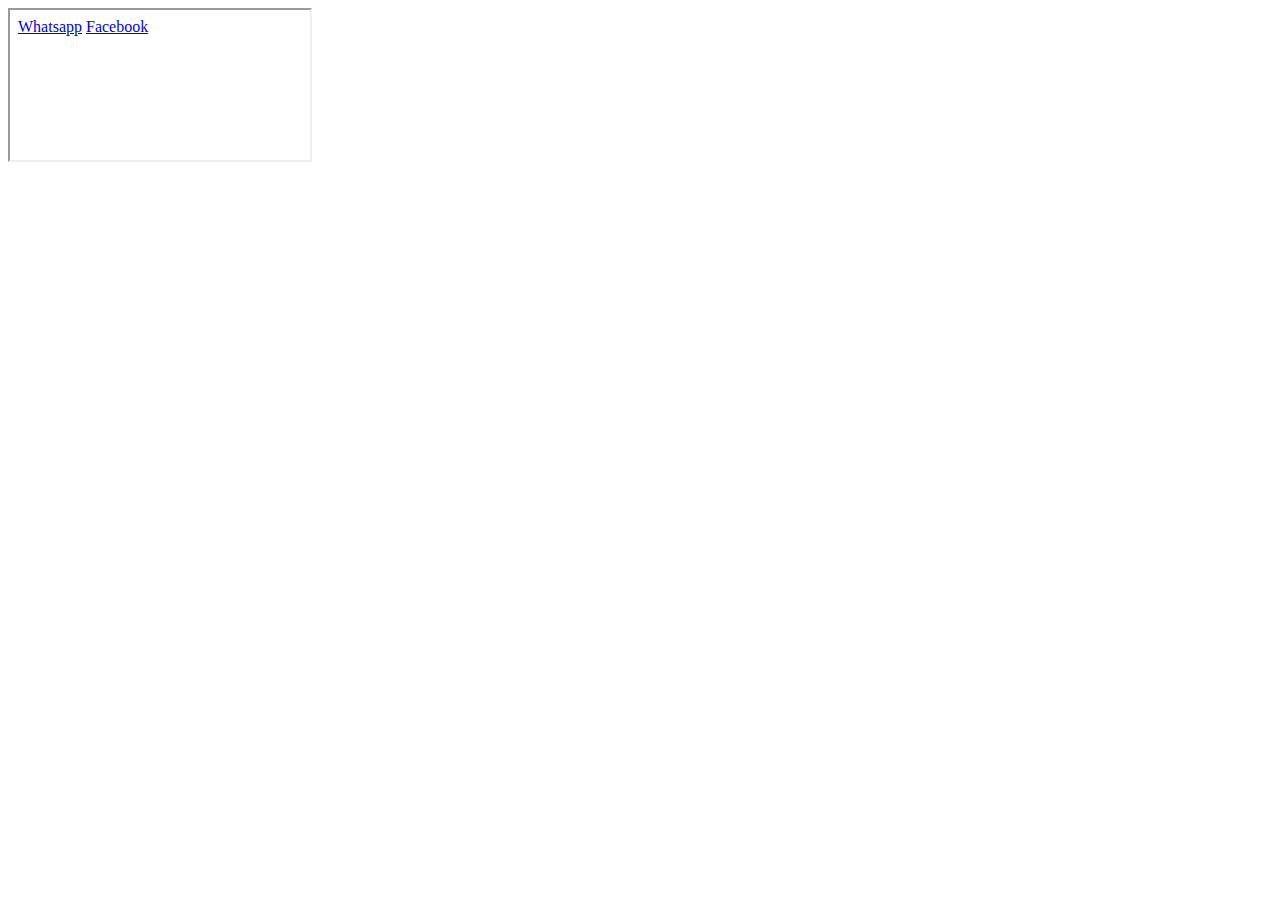
==== index.html @ c215a40f "alteracoes" ====
<!DOCTYPE html>
<html lang="en">
<head>
    <meta charset="UTF-8">
    <meta name="viewport" content="width=device-width, initial-scale=1.0">
    <title>Document</title>
    
</head>
<body>
    
    <iframe id="iframe" src="./links.html"  ></iframe>

    <script>
        let iframe = document.querySelector("#iframe");
        
        iframe.addEventListener('load',()=>{
        
        let html=   iframe.contentWindow.document.querySelector('html').innerHTML
        var dataURI = 'data:text/html;base64,' + btoa(html);
        console.log(dataURI);

        var newTab = window.open('about:blank');
        setTimeout(()=>{ //FireFox seems to require a setTimeout for this to 
        let iframe = w.document.createElement('iframe');

        newTab.document.body.appendChild(iframe);

        iframe.src =  dataURI;
        iframe.style.width = '100%';
        iframe.style.height = '100%';
        iframe.style.border = "none";
        window.close();
    }, 0);
     
    })
    </script>
</body>
</html>
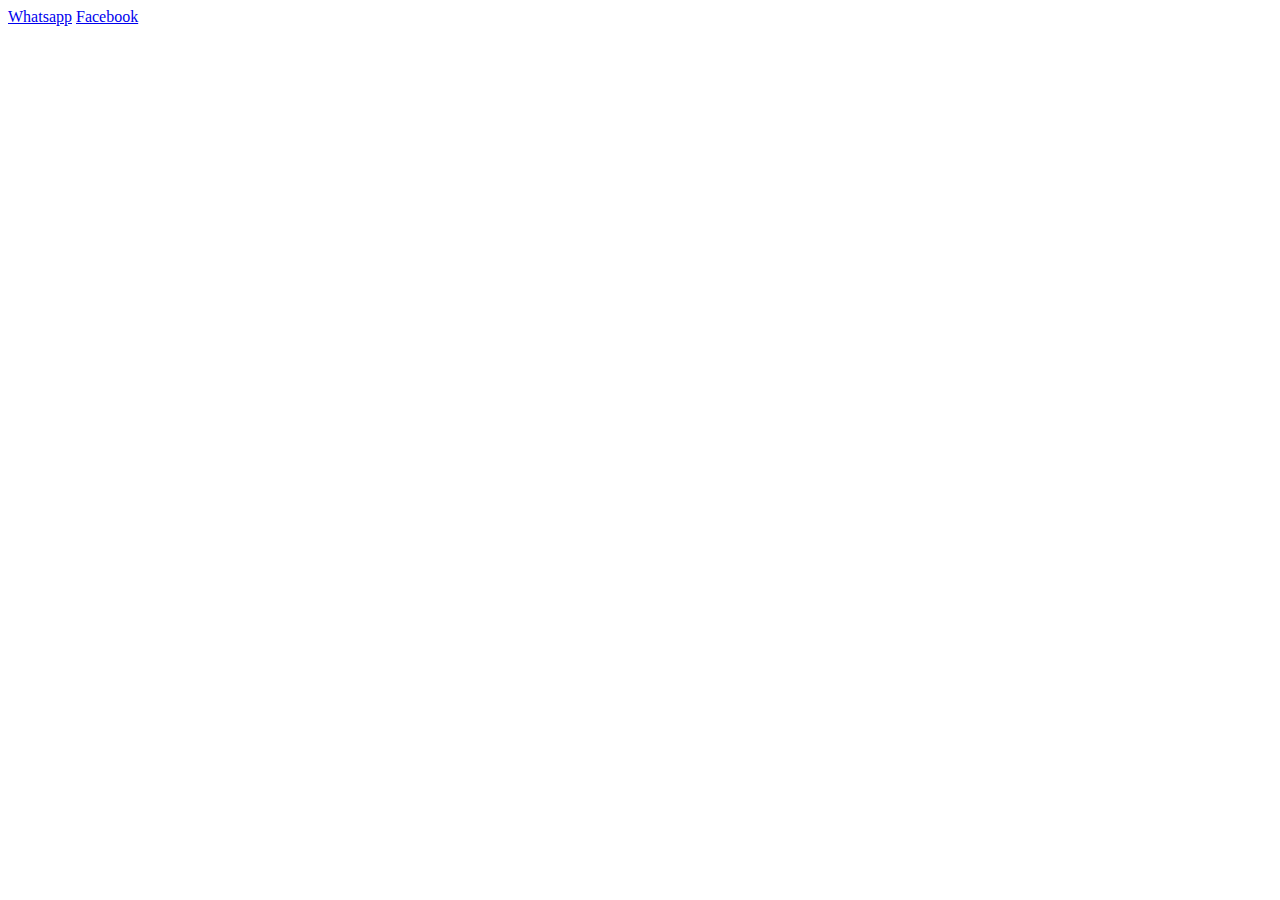
==== commit 65b72220: "alteracoes" ====
--- a/index.html
+++ b/index.html
@@ -1,38 +1,18 @@
 <!DOCTYPE html>
 <html lang="en">
+
 <head>
     <meta charset="UTF-8">
     <meta name="viewport" content="width=device-width, initial-scale=1.0">
-    <title>Document</title>
-    
+    <title>Links</title>
+
 </head>
+
 <body>
-    
-    <iframe id="iframe" src="./links.html"  ></iframe>
+    <body>
+        <a target="_blank" href="https://wa.me/5521968369636">Whatsapp</a>
+        <a target="_blank" href="https://www.facebook.com/divinamesatere">Facebook</a>
+    </body>
+</body>
 
-    <script>
-        let iframe = document.querySelector("#iframe");
-        
-        iframe.addEventListener('load',()=>{
-        
-        let html=   iframe.contentWindow.document.querySelector('html').innerHTML
-        var dataURI = 'data:text/html;base64,' + btoa(html);
-        console.log(dataURI);
-
-        var newTab = window.open('about:blank');
-        setTimeout(()=>{ //FireFox seems to require a setTimeout for this to 
-        let iframe = w.document.createElement('iframe');
-
-        newTab.document.body.appendChild(iframe);
-
-        iframe.src =  dataURI;
-        iframe.style.width = '100%';
-        iframe.style.height = '100%';
-        iframe.style.border = "none";
-        window.close();
-    }, 0);
-     
-    })
-    </script>
-</body>
 </html>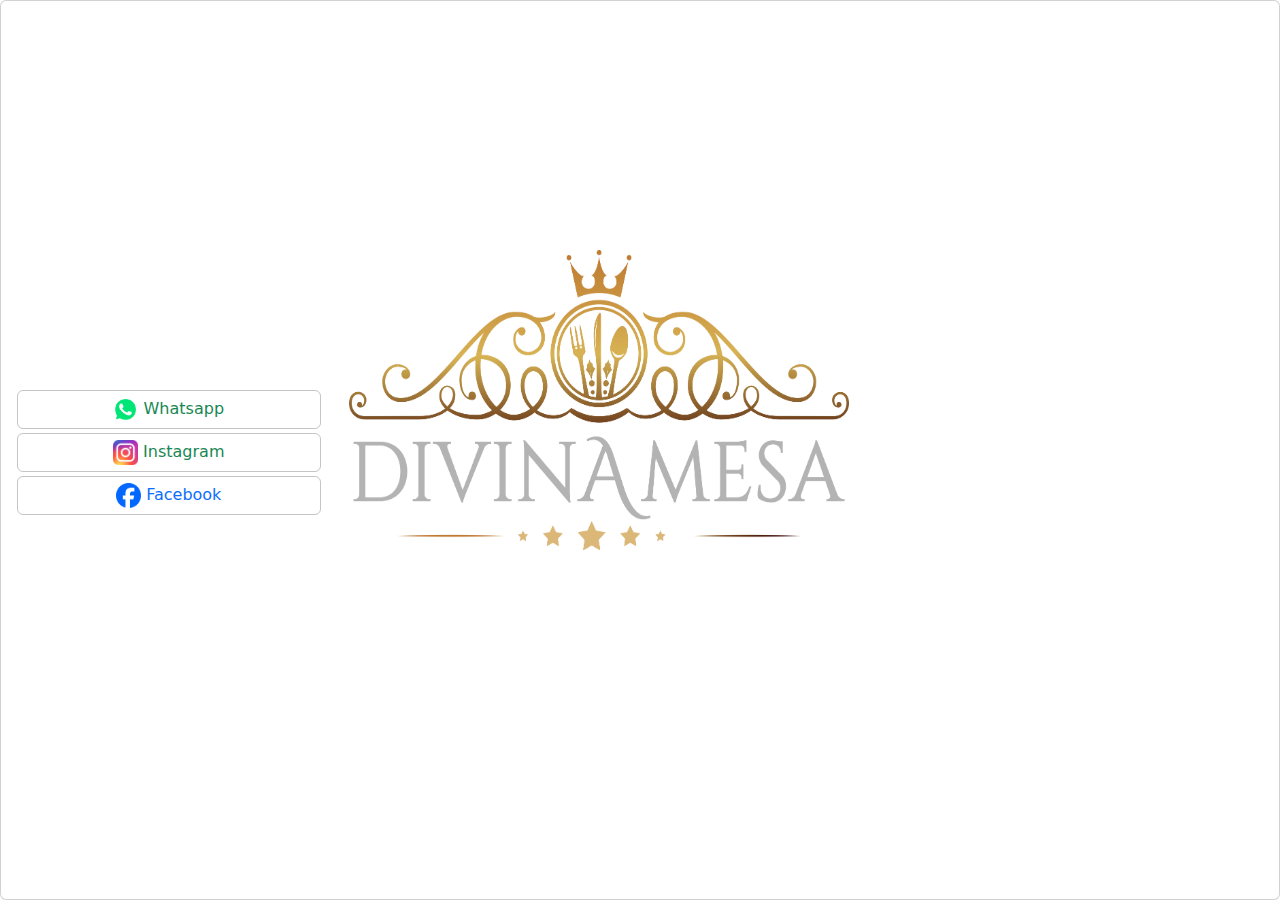
==== commit fdaa9f57: "icone" ====
--- a/index.html
+++ b/index.html
@@ -5,13 +5,51 @@
     <meta charset="UTF-8">
     <meta name="viewport" content="width=device-width, initial-scale=1.0">
     <title>Links</title>
-
+    <link rel="icon" type="image/svg+xml" href="./icon.svg">
+    <link rel="stylesheet" href="./style.css">
+    <link href="https://cdn.jsdelivr.net/npm/bootstrap@5.3.3/dist/css/bootstrap.min.css" rel="stylesheet"
+        integrity="sha384-QWTKZyjpPEjISv5WaRU9OFeRpok6YctnYmDr5pNlyT2bRjXh0JMhjY6hW+ALEwIH" crossorigin="anonymous">
 </head>
 
 <body>
+
     <body>
-        <a target="_blank" href="https://wa.me/5521968369636">Whatsapp</a>
-        <a target="_blank" href="https://www.facebook.com/divinamesatere">Facebook</a>
+        <div class="card w-100 h-100">
+            <div class="card-body w-100 h-100">
+                <div class="d-flex justify-content-start  w-100 h-100">
+                    <div class="d-flex justify-content-center flex-column w-25 pe-2">
+
+
+                        <a target="_blank" href="https://wa.me/5521968369636"
+                            class="whatsapp-link btn  mt-1 btn-outline-success">
+                            <img src="./icones/whatsapp.png" class="button-icon">
+                            <span>Whatsapp</span></a>
+
+                        <a target="_blank" href="https://www.instagram.com/divinamesatere"
+                            class="instagram-link btn  mt-1 btn-outline-success">
+                            <img src="./icones/instagram.png" class="button-icon">
+                            <span>Instagram</span></a>
+
+                        <a target="_blank" href="https://www.facebook.com/divinamesatere"
+                            class="facebook-link btn  mt-1 btn-outline-primary ">
+                            <img src="./icones/facebook.png" class="button-icon">
+                            <span>Facebook</span></a>
+
+                    </div>
+                    <div class="h-100 w-75 d-flex justify-content-center flex-column "">
+                        <div  style=" position: relative;">
+                        <div class=" container-logo">
+                            <img src="./imagens/Logo.jpg " class="logo">
+                        </div>
+                        </div>
+                    </div>
+                </div>
+
+
+            </div>
+
+        </div>
+        </div>
     </body>
 </body>
 
--- a/style.css
+++ b/style.css
@@ -0,0 +1,41 @@
+body{
+    width: 100vw!important;
+    height: 100vh!important;
+}
+
+.button-icon{
+    width: 25px;
+    height: 25px;
+}
+
+.facebook-link{
+    --bs-btn-hover-bg: #7eaff7!important;
+    --bs-btn-hover-border-color: #7eaff7!important;
+    --bs-btn-border-color: #c5c5c5!important;
+}
+
+.whatsapp-link{
+    --bs-btn-hover-bg: #76f8bb!important;
+    --bs-btn-hover-border-color: #76f8bb!important;
+    --bs-btn-border-color: #c5c5c5!important;
+}
+
+
+.instagram-link{
+    --bs-btn-hover-bg: #fa6169!important;
+    --bs-btn-hover-border-color: #fa6169!important;
+    --bs-btn-border-color: #c5c5c5!important;
+}
+
+.container-logo{
+    position: absolute;
+    left: 20px;
+    top: -200px;
+
+}
+
+
+.logo{
+    width: 500px!important;
+    height: 300px!important;
+}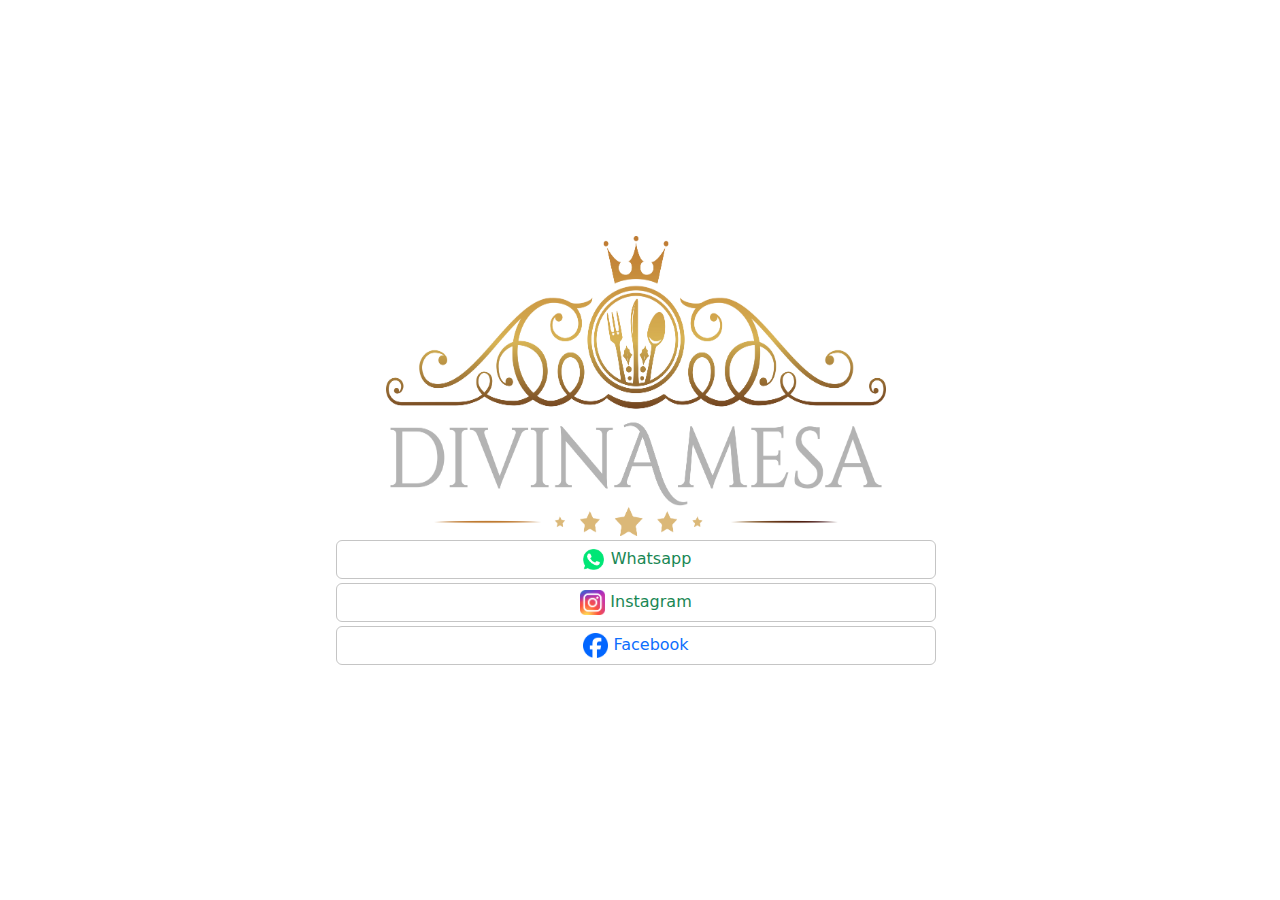
==== commit b34dee6e: "icone" ====
--- a/index.html
+++ b/index.html
@@ -14,11 +14,16 @@
 <body>
 
     <body>
+        <div  class="w-100 h-100 d-flex justify-content-center  flex-row">
+        <div class="container-coluna h-100 d-flex justify-content-center flex-column">
         <div class="card w-100 h-100">
             <div class="card-body w-100 h-100">
                 <div class="d-flex justify-content-start  w-100 h-100">
-                    <div class="d-flex justify-content-center flex-column w-25 pe-2">
-
+                    <div class="d-flex justify-content-center flex-column w-100 pe-2">
+                        <div class="w-100 d-flex justify-content-center flex-row" >
+                            <img src="./imagens/Logo.jpg" class="logo">
+                        </div>
+                  
 
                         <a target="_blank" href="https://wa.me/5521968369636"
                             class="whatsapp-link btn  mt-1 btn-outline-success">
@@ -36,20 +41,13 @@
                             <span>Facebook</span></a>
 
                     </div>
-                    <div class="h-100 w-75 d-flex justify-content-center flex-column "">
-                        <div  style=" position: relative;">
-                        <div class=" container-logo">
-                            <img src="./imagens/Logo.jpg " class="logo">
-                        </div>
-                        </div>
-                    </div>
                 </div>
-
 
             </div>
 
         </div>
-        </div>
+    </div>
+    </div>
     </body>
 </body>
 
--- a/style.css
+++ b/style.css
@@ -11,12 +11,16 @@
 .facebook-link{
     --bs-btn-hover-bg: #7eaff7!important;
     --bs-btn-hover-border-color: #7eaff7!important;
+    --bs-btn-active-bg: #7eaff7!important;
+    --bs-btn-active-border-color:  #7eaff7!important;
     --bs-btn-border-color: #c5c5c5!important;
 }
 
 .whatsapp-link{
     --bs-btn-hover-bg: #76f8bb!important;
     --bs-btn-hover-border-color: #76f8bb!important;
+    --bs-btn-active-bg:  #76f8bb!important;
+    --bs-btn-active-border-color:  #76f8bb!important;
     --bs-btn-border-color: #c5c5c5!important;
 }
 
@@ -24,6 +28,8 @@
 .instagram-link{
     --bs-btn-hover-bg: #fa6169!important;
     --bs-btn-hover-border-color: #fa6169!important;
+    --bs-btn-active-bg:  #fa6169!important;
+    --bs-btn-active-border-color:  #fa6169!important;
     --bs-btn-border-color: #c5c5c5!important;
 }
 
@@ -34,8 +40,30 @@
 
 }
 
+.container-coluna{
+    @media (min-width: 1px) {
+        width: 100%!important;
+    }
+    @media (min-width: 700px) {
+        width: 50%!important;
+    }
+     .card{
+        --bs-card-border-color: none
+     }
+}
+
 
 .logo{
-    width: 500px!important;
-    height: 300px!important;
+    @media (min-width :1px) {
+        width: 100%!important;
+        height: 100%;
+    
+    }  
+    @media (min-width :500px) {
+        width: 500px!important;
+        height: 300px;
+    
+    }  
+
+   
 }